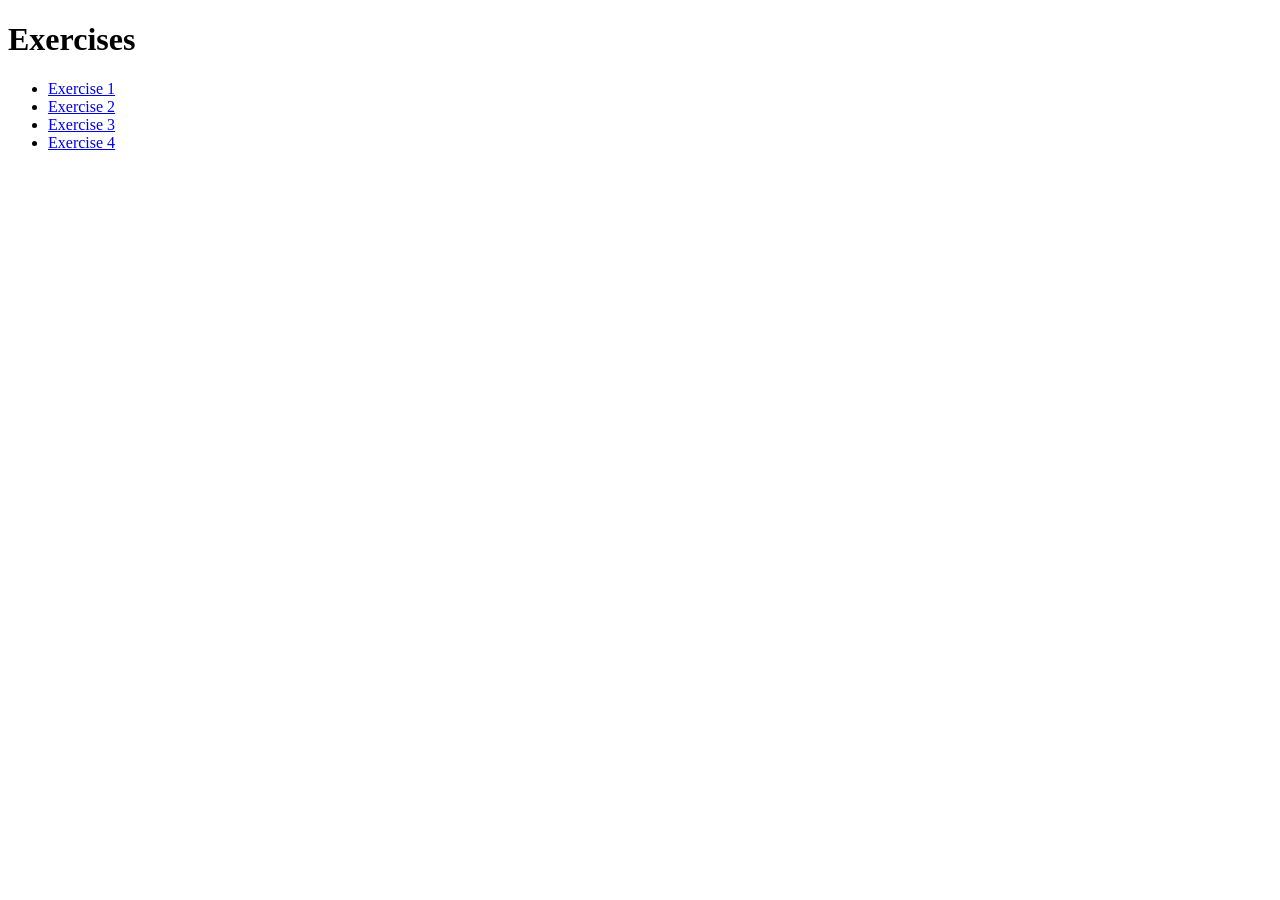
==== index.html @ 41668164 "add changes" ====
<!DOCTYPE html>
<html lang="en">
<head>
    <meta charset="UTF-8">
    <meta name="viewport" content="width=device-width, initial-scale=1.0">
    <title>Homework 6 - IS445</title>
</head>
<body>
    <h1>Exercises</h1>
    <ul>
        <li><a href="html/ex1.html">Exercise 1</a></li>
        <li><a href="html/ex2.html">Exercise 2</a></li>
        <li><a href="html/ex3.html">Exercise 3</a></li>
        <li><a href="html/ex4.html">Exercise 4</a></li>
    </ul>
    
</body>
</html>
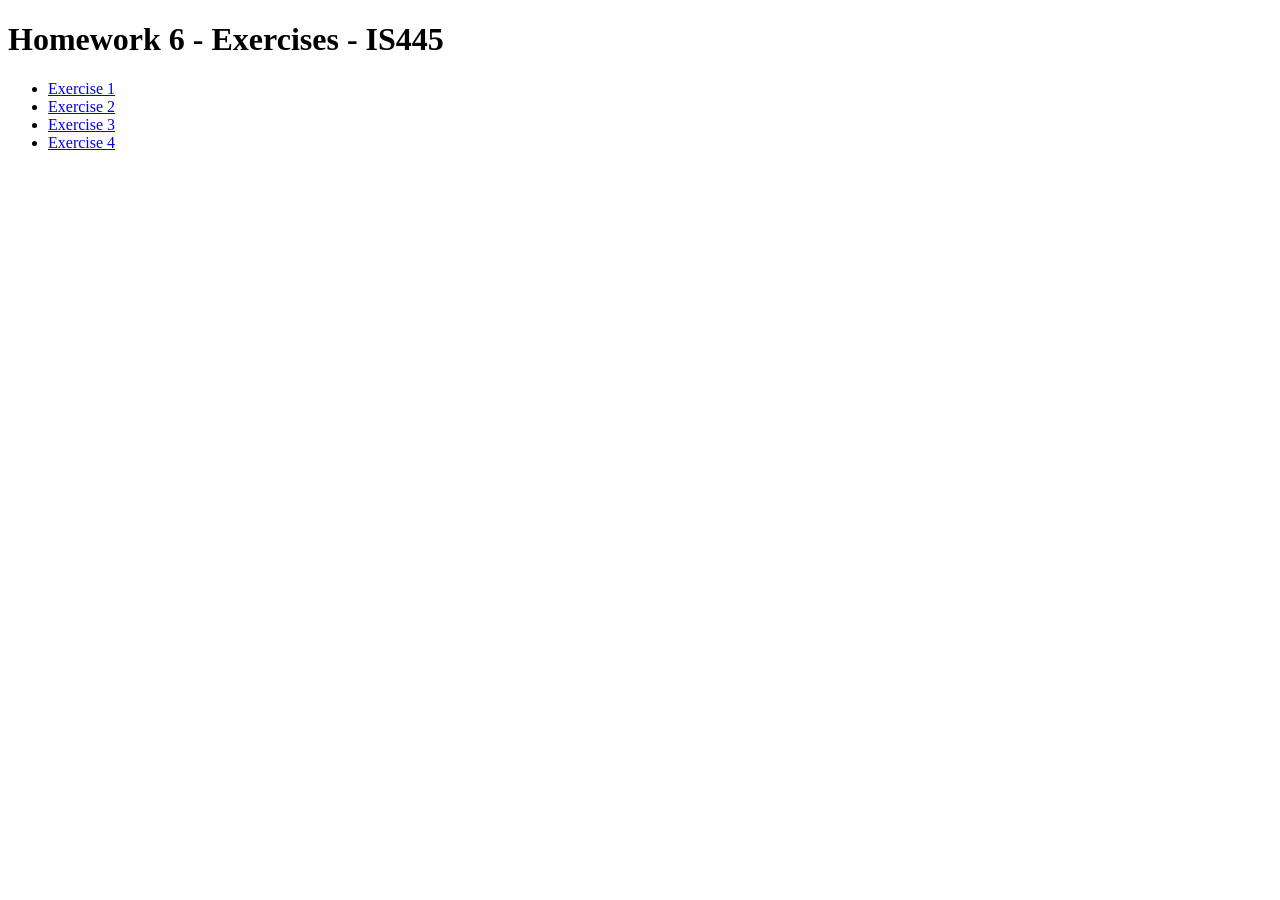
==== commit d60e672c: "change title" ====
--- a/index.html
+++ b/index.html
@@ -6,7 +6,7 @@
     <title>Homework 6 - IS445</title>
 </head>
 <body>
-    <h1>Exercises</h1>
+    <h1>Homework 6 - Exercises - IS445</h1>
     <ul>
         <li><a href="html/ex1.html">Exercise 1</a></li>
         <li><a href="html/ex2.html">Exercise 2</a></li>
